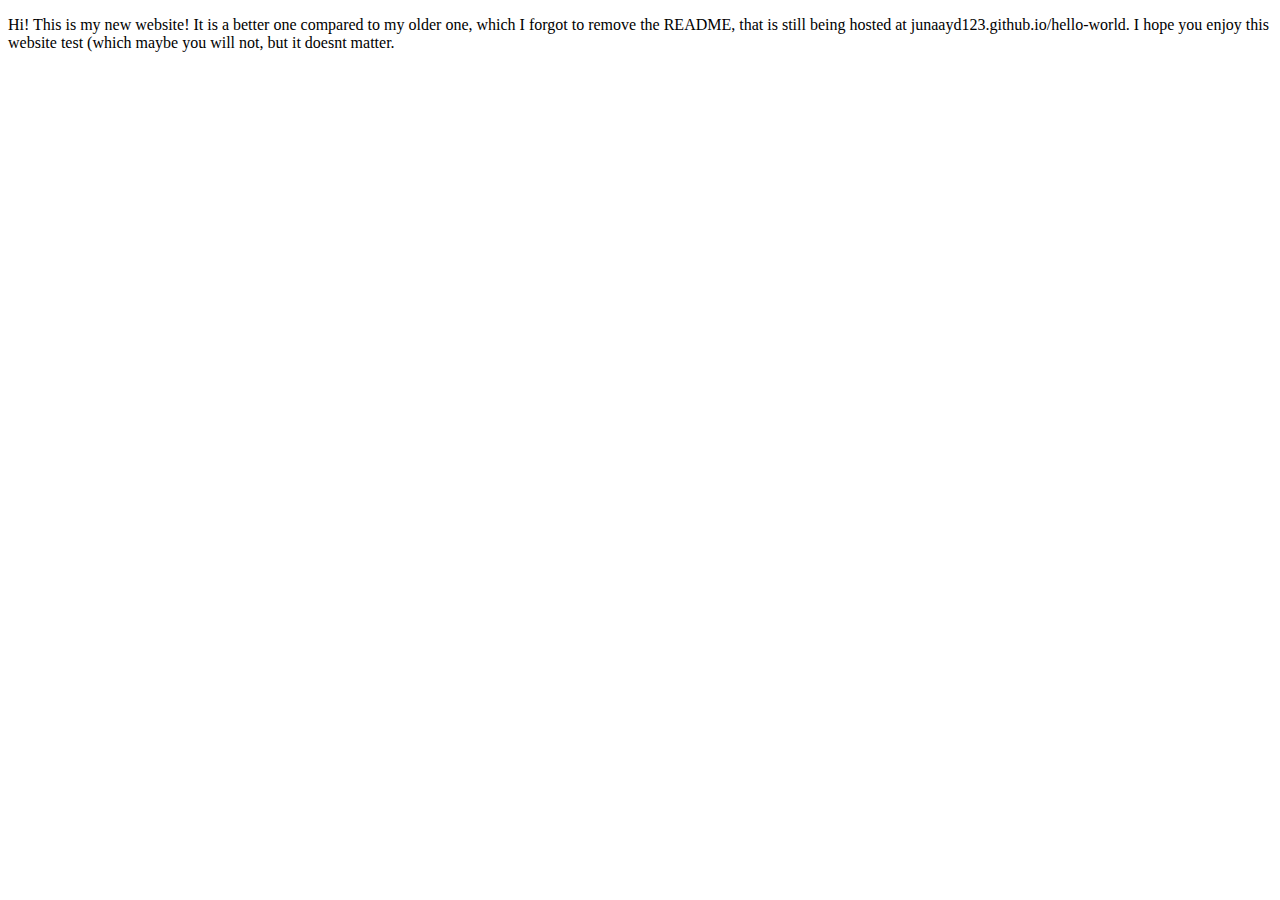
==== index.html @ 2046e11a "Update and rename README.md to index.html" ====
<!DOCTYPE html>
<html>
    <head>
        <meta charset="utf-8">
        <title>Hello World 2!</title>
    </head>
    <body>
      <p>Hi! This is my new website! It is a better one compared to my older one, which I forgot to remove the README, that is still being hosted at junaayd123.github.io/hello-world. I hope you enjoy this website test (which maybe you will not, but it doesnt matter.</p>
    </body>
</html>
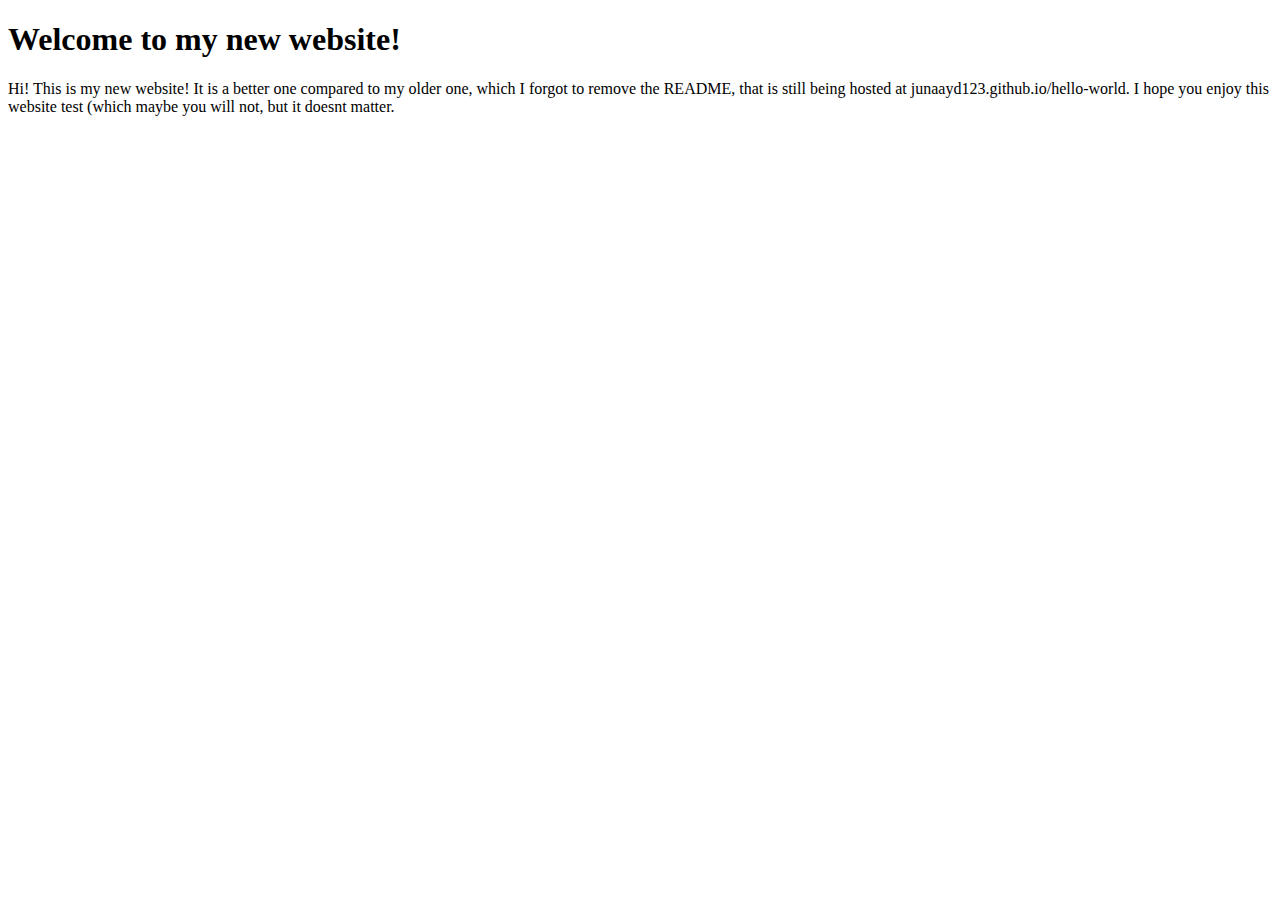
==== commit e875e632: "Update index.html" ====
--- a/index.html
+++ b/index.html
@@ -5,6 +5,7 @@
         <title>Hello World 2!</title>
     </head>
     <body>
+        <h1>Welcome to my new website!</h1>
       <p>Hi! This is my new website! It is a better one compared to my older one, which I forgot to remove the README, that is still being hosted at junaayd123.github.io/hello-world. I hope you enjoy this website test (which maybe you will not, but it doesnt matter.</p>
     </body>
 </html>
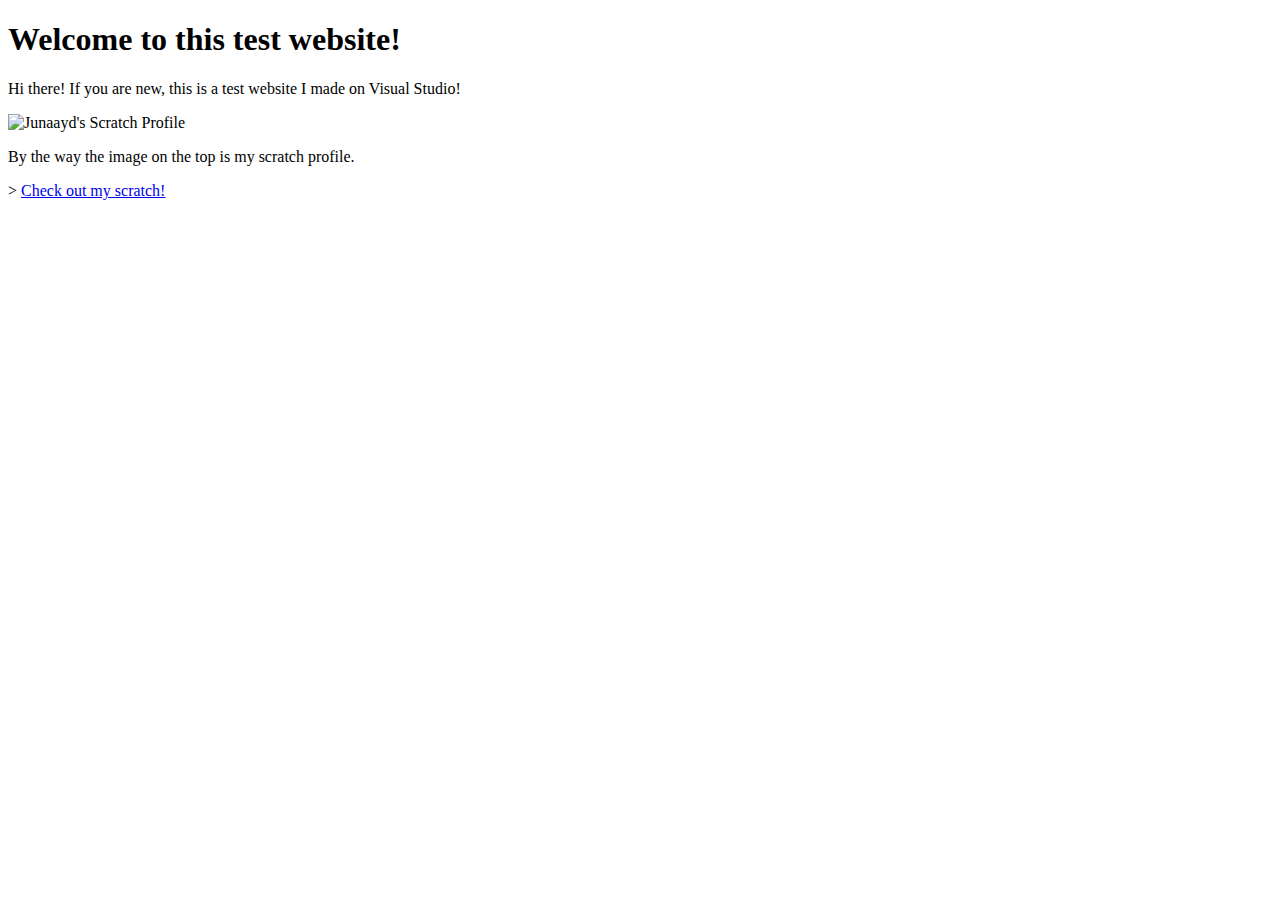
==== commit cb9facea: "Rename vscodeTestOne.html to index.html" ====
--- a/index.html
+++ b/index.html
@@ -1,11 +1,15 @@
-<!DOCTYPE html>
-<html>
-    <head>
-        <meta charset="utf-8">
-        <title>Hello World 2!</title>
-    </head>
-    <body>
-        <h1>Welcome to my new website!</h1>
-      <p>Hi! This is my new website! It is a better one compared to my older one, which I forgot to remove the README, that is still being hosted at junaayd123.github.io/hello-world. I hope you enjoy this website test (which maybe you will not, but it doesnt matter.</p>
-    </body>
-</html>
+<!DOCTYPE html>
+<html>
+    <head>
+        <meta charset "UTF-8">
+        <title>An HTML Test!</title>
+    </head>
+    <body>
+        <h1>Welcome to this test website!</h1>
+        <p>Hi there! If you are new, this is a test website I made on Visual Studio!</p>
+        <img src="https://uploads.scratch.mit.edu/get_image/user/34060176_60x60.png" alt="Junaayd's Scratch Profile">
+        <p>By the way the image on the top is my scratch profile.</p>>
+        <a href="https://scratch.mit.edu/users/junaayd"
+        <p>Check out my scratch!</p></a>
+    </body>
+</html>
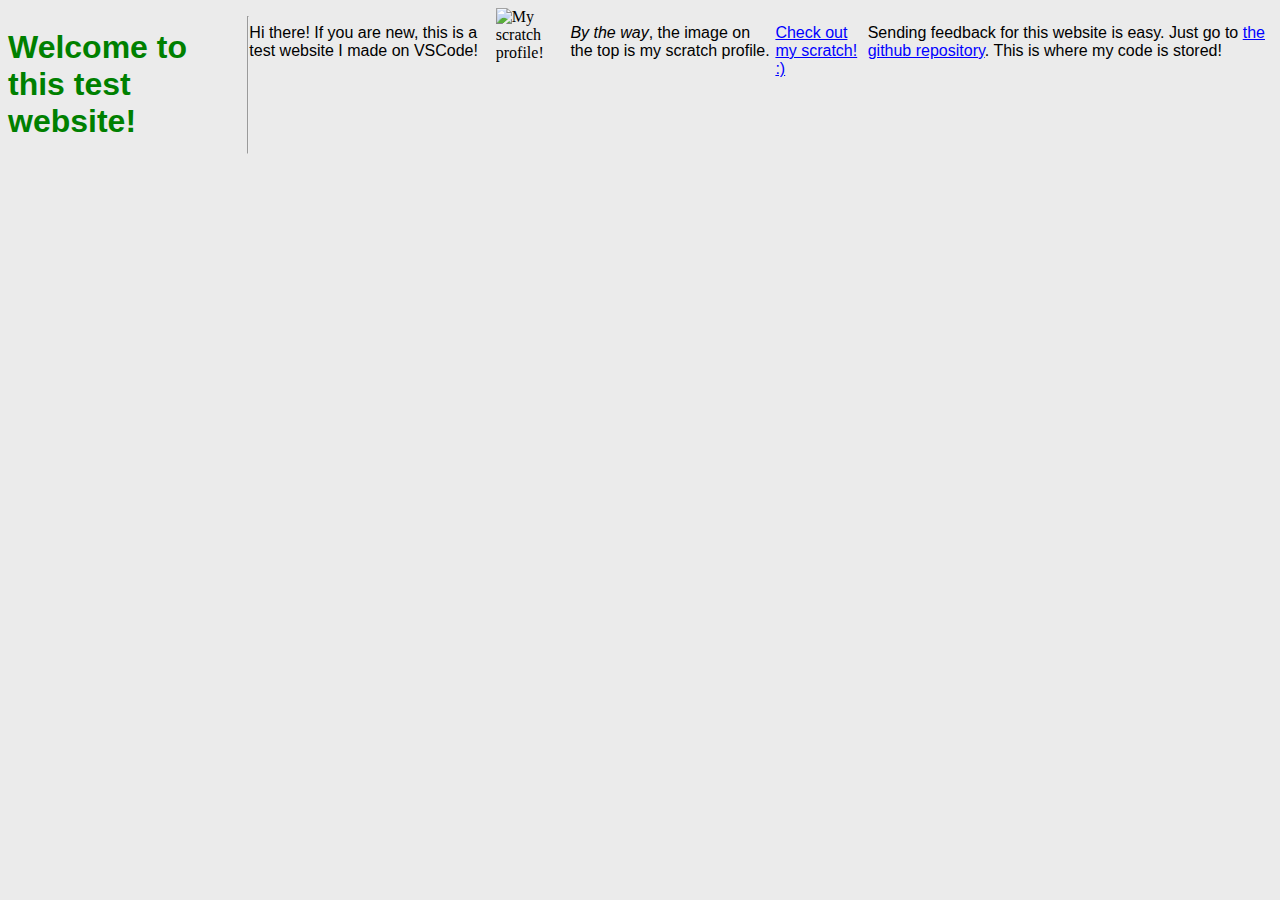
==== commit df4d181a: "test changes" ====
--- a/index.html
+++ b/index.html
@@ -3,13 +3,15 @@
     <head>
         <meta charset "UTF-8">
         <title>An HTML Test!</title>
+        <link rel="stylesheet" href="style.css">
     </head>
     <body>
         <h1>Welcome to this test website!</h1>
-        <p>Hi there! If you are new, this is a test website I made on Visual Studio!</p>
-        <img src="https://uploads.scratch.mit.edu/get_image/user/34060176_60x60.png" alt="Junaayd's Scratch Profile">
-        <p>By the way the image on the top is my scratch profile.</p>>
-        <a href="https://scratch.mit.edu/users/junaayd"
-        <p>Check out my scratch!</p></a>
+        <hr></hr>
+        <p>Hi there! If you are new, this is a test website I made on VSCode!</p>
+        <img src="https://uploads.scratch.mit.edu/get_image/user/34060176_60x60.png" alt="My scratch profile!">
+        <p><em>By the way</em>, the image on the top is my scratch profile.</p>
+        <p><a href="https://scratch.mit.edu/users/junaayd">Check out my scratch! :)</a></p>
+        <p>Sending feedback for this website is easy. Just go to <a href="https://github.com/junaayd123/hello-world-1">the github repository</a>. This is where my code is stored!</p>
     </body>
 </html>
--- a/style.css
+++ b/style.css
@@ -0,0 +1,18 @@
+h1 {
+    color:green;
+    font-family: Arial, Helvetica, sans-serif;
+}
+
+p {
+    font-family: sans-serif;
+}
+
+body {
+    background-color:rgb(235, 235, 235);
+    display: flex;
+    justify-content: center;
+}
+
+a {
+    color:blue;
+}
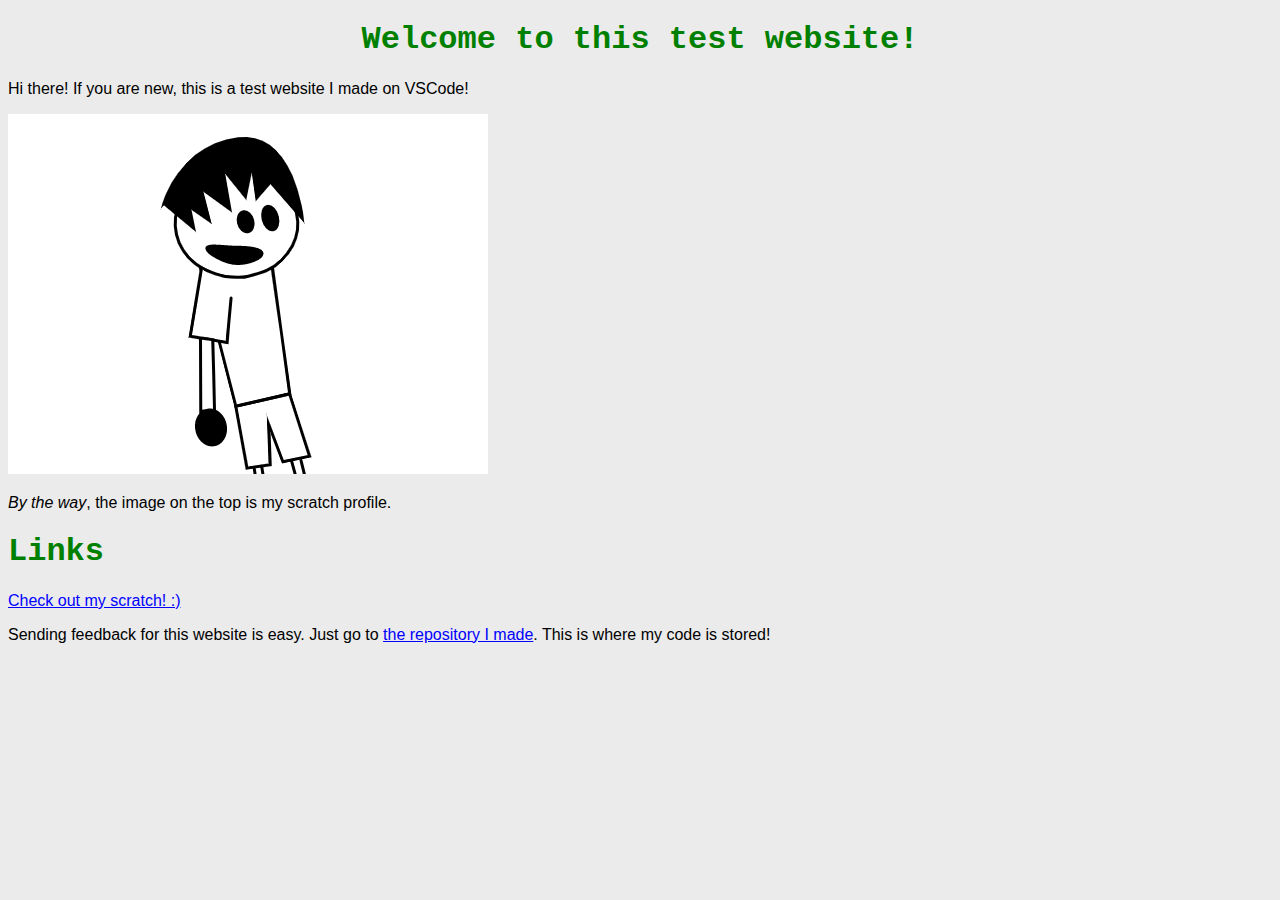
==== commit a47d0f30: "Fixing links and adding titles" ====
--- a/index.html
+++ b/index.html
@@ -6,12 +6,12 @@
         <link rel="stylesheet" href="style.css">
     </head>
     <body>
-        <h1>Welcome to this test website!</h1>
-        <hr></hr>
+        <h1><center>Welcome to this test website!</center></h1>
         <p>Hi there! If you are new, this is a test website I made on VSCode!</p>
-        <img src="https://uploads.scratch.mit.edu/get_image/user/34060176_60x60.png" alt="My scratch profile!">
+        <img src="a new pfp.png" alt="JS121's scratch profile!">
         <p><em>By the way</em>, the image on the top is my scratch profile.</p>
+        <h1>Links</h1>
         <p><a href="https://scratch.mit.edu/users/junaayd">Check out my scratch! :)</a></p>
-        <p>Sending feedback for this website is easy. Just go to <a href="https://github.com/junaayd123/hello-world-1">the github repository</a>. This is where my code is stored!</p>
+        <p>Sending feedback for this website is easy. Just go to <a href="https://github.com/junaayd123/hello-world-1">the repository I made</a>. This is where my code is stored!</p>
     </body>
-</html>
+</html>--- a/style.css
+++ b/style.css
@@ -1,6 +1,6 @@
 h1 {
     color:green;
-    font-family: Arial, Helvetica, sans-serif;
+    font-family:'Courier New', Courier, monospace;
 }
 
 p {
@@ -9,10 +9,8 @@
 
 body {
     background-color:rgb(235, 235, 235);
-    display: flex;
-    justify-content: center;
 }
 
 a {
     color:blue;
-}
+}